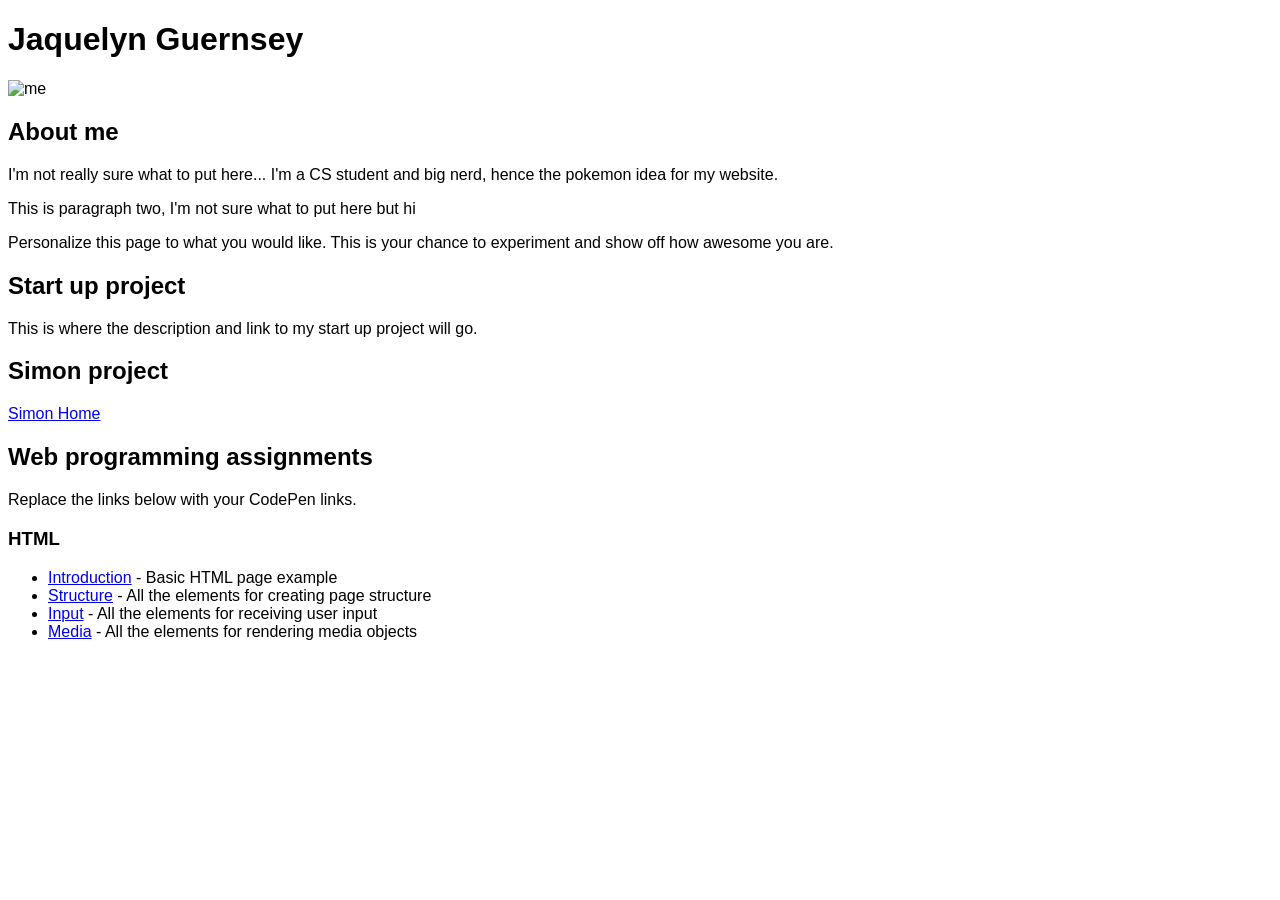
==== MainPage/index.html @ 8d8f6034 "Sorted files and added new image file" ====
<!DOCTYPE html>
<html lang="en">
  <head>
    <meta charset="UTF-8" />
    <meta http-equiv="X-UA-Compatible" content="IE=edge" />
    <meta name="viewport" content="width=device-width, initial-scale=1.0" />
    <!-- This is a placeholder for when you start using CSS -->
    <link rel="stylesheet" href="index.css" />
    <title>Startup Homepage</title>
  </head>
  <body>
    <header>
      <h1>Jaquelyn Guernsey</h1>
      <img src="ProfilePic.png" alt="me" />
    </header>
    <main>
      <section>
        <h2>About me</h2>
        <p>
          I'm not really sure what to put here... I'm a CS student and big nerd, hence the pokemon idea for my website.
        </p>
        <p>
          This is paragraph two, I'm not sure what to put here but hi
        </p>
        <p>
          Personalize this page to what you would like. This is your chance to
          experiment and show off how awesome you are.
        </p>
      </section>
      <section>
        <h2>Start up project</h2>
        <p>
          This is where the description and link to my start up project will go.
        </p>
      </section>
      <section>
        <h2>Simon project</h2>
        <p>
          <a href="https://simon.pokeguesser.click/index.html">Simon Home</a>
        </p>
      </section>
      <section>
        <h2>Web programming assignments</h2>
        <p>Replace the links below with your CodePen links.</p>
        <h3>HTML</h3>
        <ul>
          <li>
            <a href="https://codepen.io/GuernJaq/pen/OJwqZJQ">Introduction</a>
            - Basic HTML page example
          </li>
          <li>
            <a href="https://codepen.io/GuernJaq/pen/LYBadbw">Structure</a> -
            All the elements for creating page structure
          </li>
          <li>
            <a href="https://codepen.io/GuernJaq/pen/rNrRdZR">Input</a> - All
            the elements for receiving user input
          </li>
          <li>
            <a href="https://codepen.io/GuernJaq/pen/VwBRxbW">Media</a> - All
            the elements for rendering media objects
          </li>
        </ul>
      </section>
    </main>
  </body>
</html>
---- MainPage/index.css ----
* {
  font-family: Arial, Helvetica, sans-serif;
  box-sizing: border-box;
}
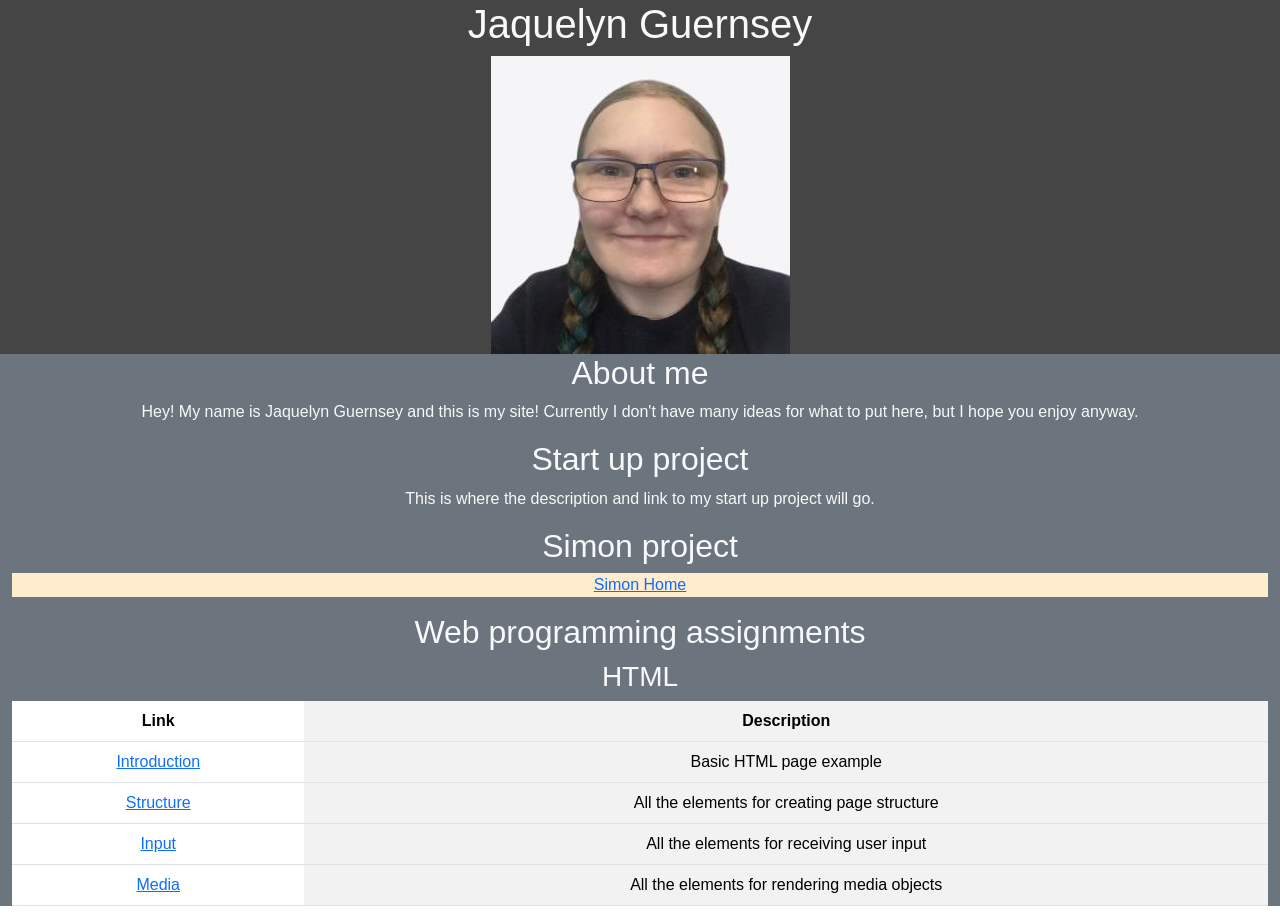
==== commit c12884d9: "Updated main page with (bad) CSS" ====
--- a/MainPage/index.html
+++ b/MainPage/index.html
@@ -6,25 +6,24 @@
     <meta name="viewport" content="width=device-width, initial-scale=1.0" />
     <!-- This is a placeholder for when you start using CSS -->
     <link rel="stylesheet" href="index.css" />
+    <link
+            href="https://cdn.jsdelivr.net/npm/bootstrap@5.2.2/dist/css/bootstrap.min.css"
+            rel="stylesheet"
+            integrity="sha384-Zenh87qX5JnK2Jl0vWa8Ck2rdkQ2Bzep5IDxbcnCeuOxjzrPF/et3URy9Bv1WTRi"
+            crossorigin="anonymous"
+      />
     <title>Startup Homepage</title>
   </head>
   <body>
-    <header>
+    <header class="main-header text-center text-light">
       <h1>Jaquelyn Guernsey</h1>
-      <img src="ProfilePic.png" alt="me" />
+      <img src="..\ImageFiles\ProfilePic.png" alt="me" />
     </header>
-    <main>
+    <main class="container-fluid bg-secondary text-center text-light">
       <section>
         <h2>About me</h2>
         <p>
-          I'm not really sure what to put here... I'm a CS student and big nerd, hence the pokemon idea for my website.
-        </p>
-        <p>
-          This is paragraph two, I'm not sure what to put here but hi
-        </p>
-        <p>
-          Personalize this page to what you would like. This is your chance to
-          experiment and show off how awesome you are.
+          Hey! My name is Jaquelyn Guernsey and this is my site! Currently I don't have many ideas for what to put here, but I hope you enjoy anyway.
         </p>
       </section>
       <section>
@@ -35,32 +34,39 @@
       </section>
       <section>
         <h2>Simon project</h2>
-        <p>
+        <p class="link">
           <a href="https://simon.pokeguesser.click/index.html">Simon Home</a>
         </p>
       </section>
       <section>
         <h2>Web programming assignments</h2>
-        <p>Replace the links below with your CodePen links.</p>
         <h3>HTML</h3>
-        <ul>
-          <li>
-            <a href="https://codepen.io/GuernJaq/pen/OJwqZJQ">Introduction</a>
-            - Basic HTML page example
-          </li>
-          <li>
-            <a href="https://codepen.io/GuernJaq/pen/LYBadbw">Structure</a> -
-            All the elements for creating page structure
-          </li>
-          <li>
-            <a href="https://codepen.io/GuernJaq/pen/rNrRdZR">Input</a> - All
-            the elements for receiving user input
-          </li>
-          <li>
-            <a href="https://codepen.io/GuernJaq/pen/VwBRxbW">Media</a> - All
-            the elements for rendering media objects
-          </li>
-        </ul>
+        <table class="table table-striped-columns">
+          <thead class="table-links-header">
+            <tr>
+              <th>Link</th>
+              <th>Description</th>
+            </tr>
+          </thead>
+          <tbody class="table-links">
+            <tr>
+              <td ><a href="https://codepen.io/GuernJaq/pen/OJwqZJQ">Introduction</a></td>
+              <td>Basic HTML page example</td>
+            </tr>
+            <tr>
+              <td><a href="https://codepen.io/GuernJaq/pen/LYBadbw">Structure</a></td>
+              <td>All the elements for creating page structure</td>
+            </tr>
+            <tr>
+              <td><a href="https://codepen.io/GuernJaq/pen/rNrRdZR">Input</a></td>
+              <td>All the elements for receiving user input</td>
+            </tr>
+            <tr>
+              <td><a href="https://codepen.io/GuernJaq/pen/VwBRxbW">Media</a></td>
+              <td>All the elements for rendering media objects</td>
+            </tr>
+          </tbody>
+        </table>
       </section>
     </main>
   </body>
--- a/MainPage/index.css
+++ b/MainPage/index.css
@@ -2,3 +2,17 @@
   font-family: Arial, Helvetica, sans-serif;
   box-sizing: border-box;
 }
+
+.main-header{
+  background-color: rgb(69,69,69);
+}
+
+.table-links-header{
+  background-color: bisque;
+}
+.table-links{
+  background-color: antiquewhite;
+}
+.link{
+  background-color: blanchedalmond;
+}
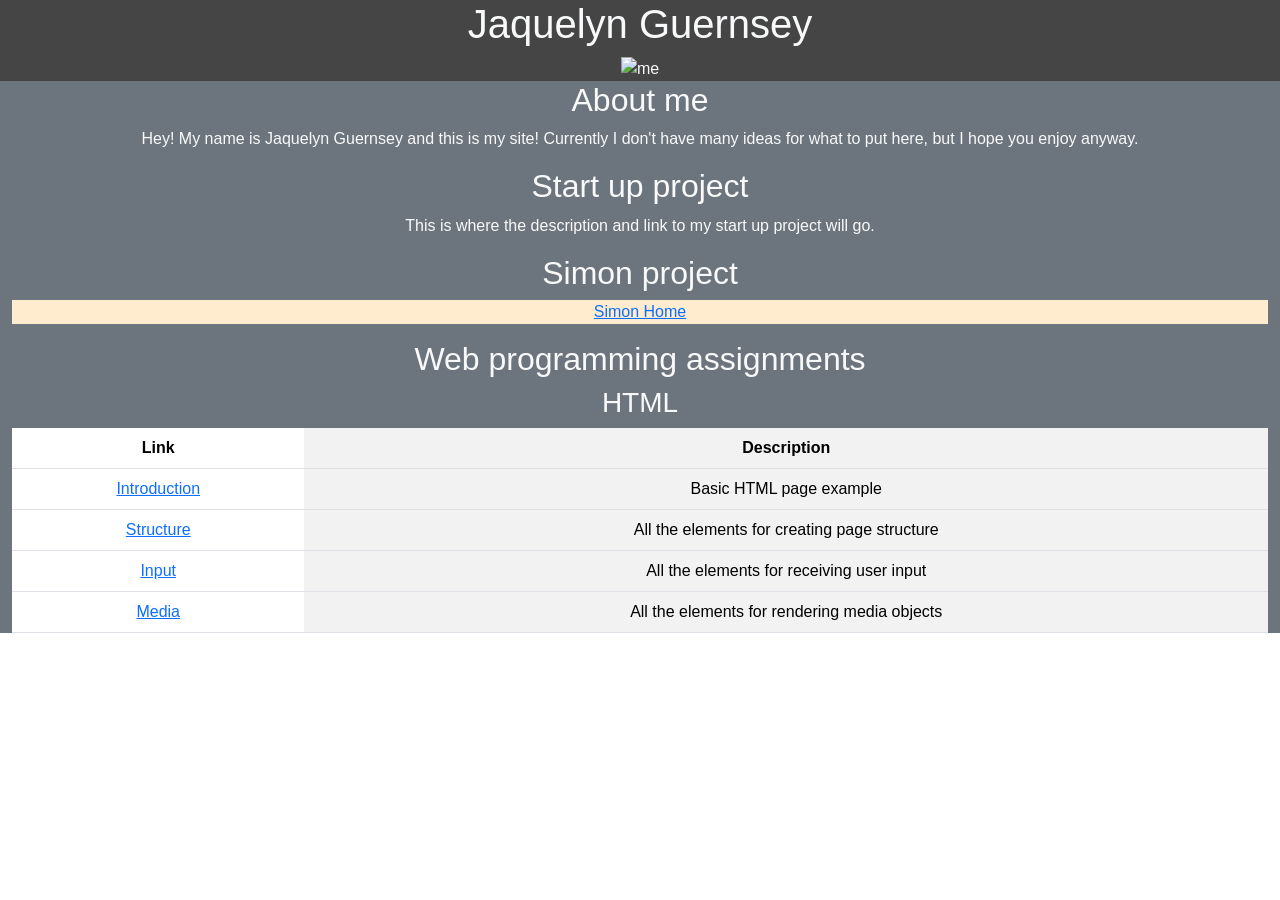
==== commit 53f2ef0e: "Updated html to properly work when deployed" ====
--- a/MainPage/index.html
+++ b/MainPage/index.html
@@ -17,7 +17,7 @@
   <body>
     <header class="main-header text-center text-light">
       <h1>Jaquelyn Guernsey</h1>
-      <img src="..\ImageFiles\ProfilePic.png" alt="me" />
+      <img src="ImageFiles/ProfilePic.png" alt="me" />
     </header>
     <main class="container-fluid bg-secondary text-center text-light">
       <section>
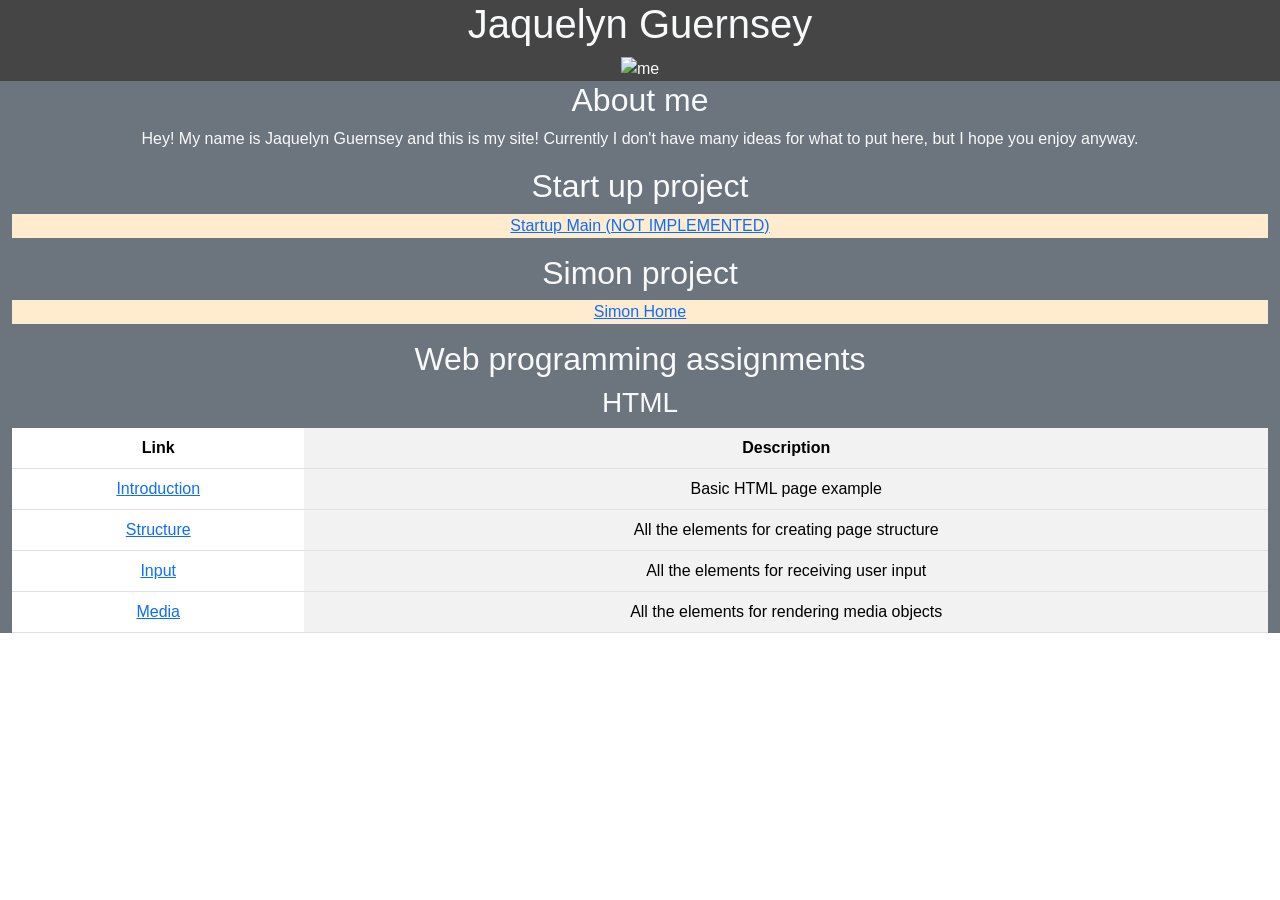
==== commit a05abb89: "Added empty files for startup" ====
--- a/MainPage/index.html
+++ b/MainPage/index.html
@@ -28,8 +28,8 @@
       </section>
       <section>
         <h2>Start up project</h2>
-        <p>
-          This is where the description and link to my start up project will go.
+        <p class="link">
+          <a href="https://startup.pokeguesser.click/login.html">Startup Main (NOT IMPLEMENTED)</a>
         </p>
       </section>
       <section>
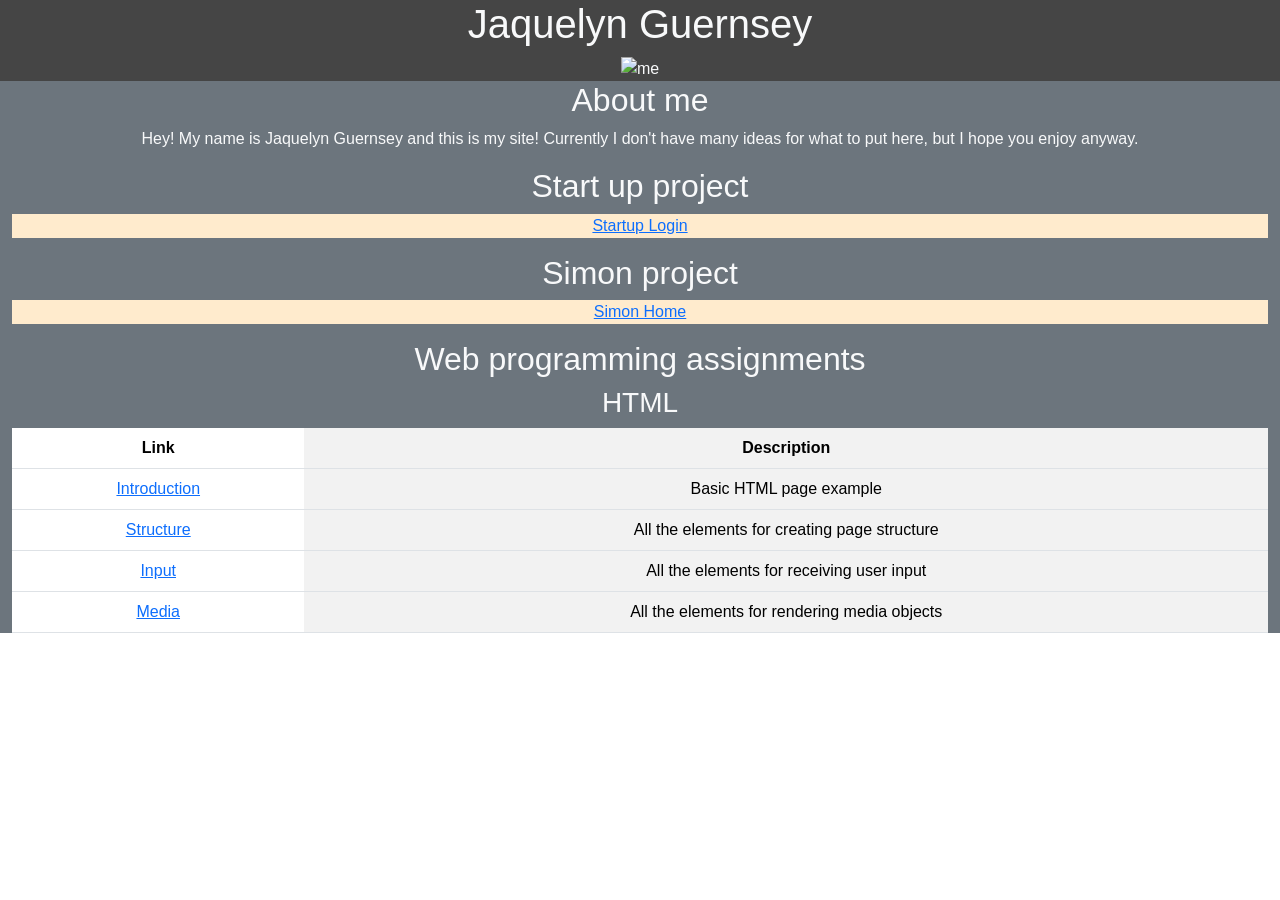
==== commit 678ee715: "Updated link to startup homepage" ====
--- a/MainPage/index.html
+++ b/MainPage/index.html
@@ -29,7 +29,7 @@
       <section>
         <h2>Start up project</h2>
         <p class="link">
-          <a href="https://startup.pokeguesser.click/login.html">Startup Main (NOT IMPLEMENTED)</a>
+          <a href="https://startup.pokeguesser.click/login.html">Startup Login</a>
         </p>
       </section>
       <section>
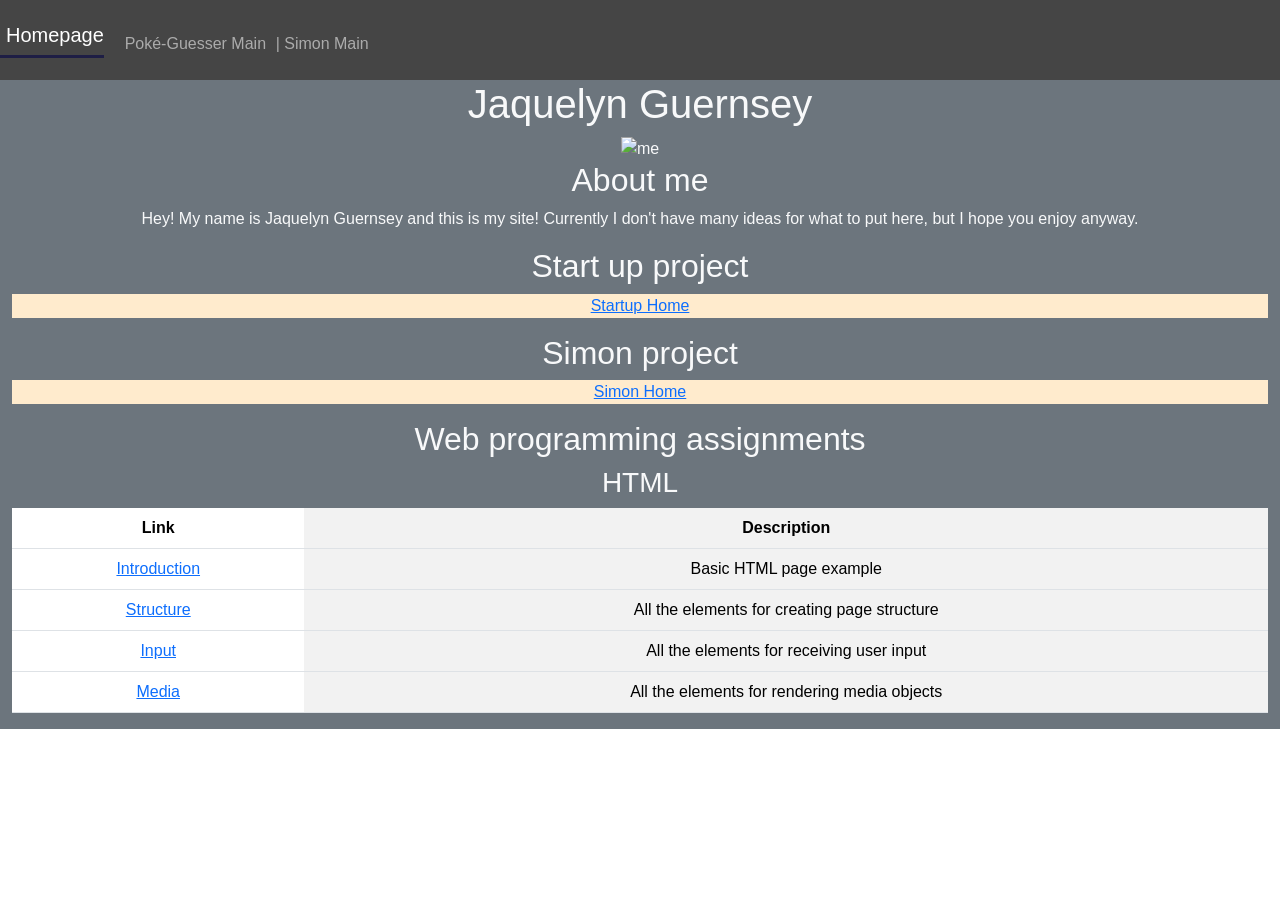
==== commit 73f9e1bb: "Reworked links, results1.html and added Simon files" ====
--- a/MainPage/index.html
+++ b/MainPage/index.html
@@ -15,12 +15,24 @@
     <title>Startup Homepage</title>
   </head>
   <body>
-    <header class="main-header text-center text-light">
-      <h1>Jaquelyn Guernsey</h1>
-      <img src="ImageFiles/ProfilePic.png" alt="me" />
+    <header class="main-header">
+      <nav class="navbar fixed-top navbar-dark">
+        <a class="navbar-brand" href="#">Homepage</a>
+        <menu class="navbar-nav">
+            <li class="nav-item">
+                <a class="nav-link" href="../StartupPageFiles/index.html">Poké-Guesser Main</a>
+            </li>
+            <li class="nav-item">
+                <a class="nav-link" href="../Simon/index.html">| Simon Main</a>
+            </li>
+        </menu>
+      </nav>
+      
     </header>
     <main class="container-fluid bg-secondary text-center text-light">
       <section>
+        <h1>Jaquelyn Guernsey</h1>
+        <img src="ImageFiles/ProfilePic.png" alt="me" />
         <h2>About me</h2>
         <p>
           Hey! My name is Jaquelyn Guernsey and this is my site! Currently I don't have many ideas for what to put here, but I hope you enjoy anyway.
@@ -29,7 +41,7 @@
       <section>
         <h2>Start up project</h2>
         <p class="link">
-          <a href="https://startup.pokeguesser.click/login.html">Startup Login</a>
+          <a href="https://startup.pokeguesser.click/index.html">Startup Home</a>
         </p>
       </section>
       <section>
--- a/MainPage/index.css
+++ b/MainPage/index.css
@@ -1,6 +1,16 @@
 * {
   font-family: Arial, Helvetica, sans-serif;
   box-sizing: border-box;
+}
+header{
+    flex: 0 80px;
+    background-color: rgb(69,69,90);
+}
+body{
+  display: flex;
+  background-color: rgb(120,120,150);
+  flex-direction: column;
+  min-width: 375px;
 }
 
 .main-header{
@@ -15,4 +25,20 @@
 }
 .link{
   background-color: blanchedalmond;
+}
+
+menu{
+  flex: 1;
+  display: flex;
+  flex-direction: row !important;
+  list-style: none;
+}
+
+.navbar-brand{
+  font-size: large;
+  border-bottom: solid rgb(30,30,69) ;
+  padding-left: 0.3em;
+}
+menu .nav-item{
+  padding: 0 0.3em;
 }
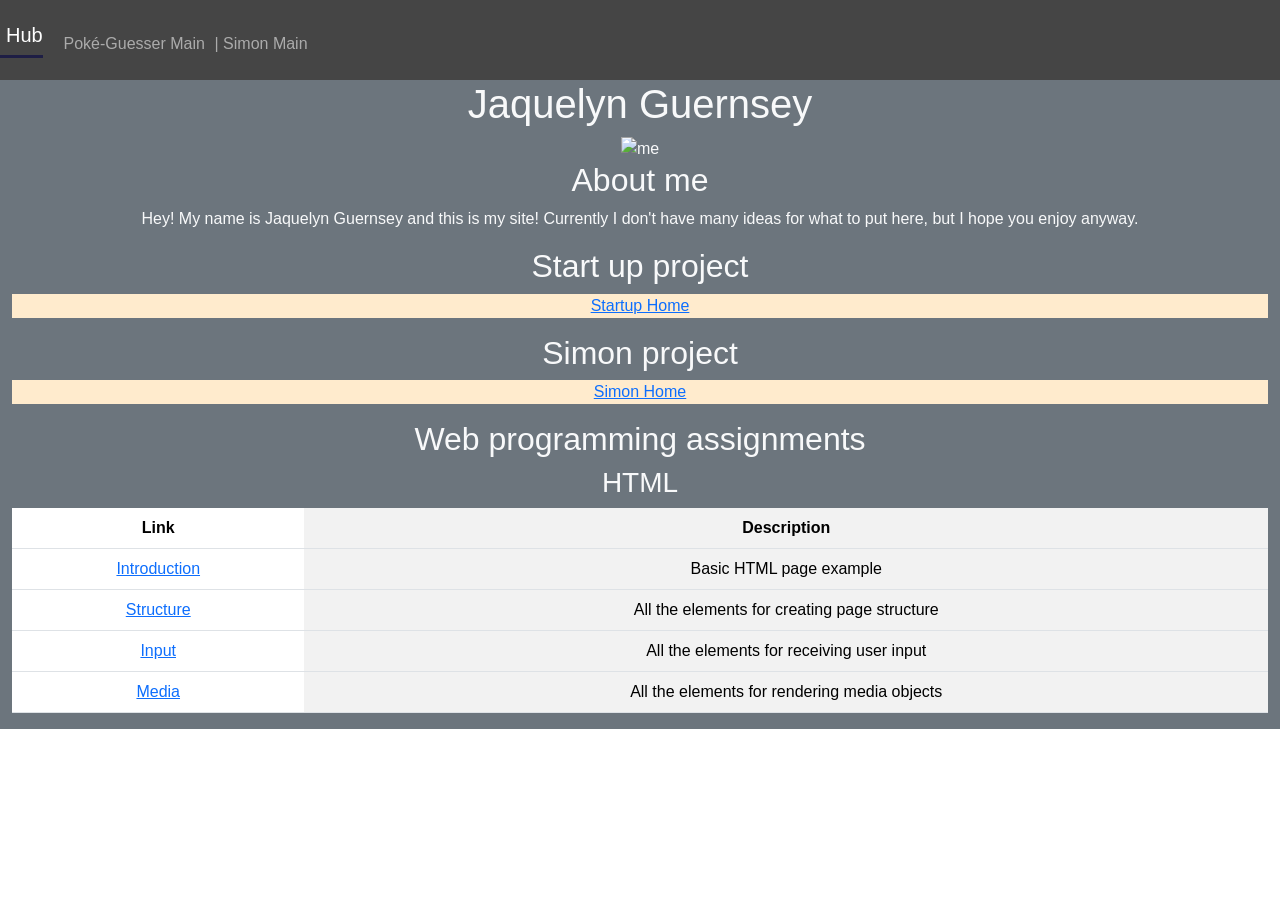
==== commit b6220cb6: "Added "Hub" Link for each branch for easy navigation" ====
--- a/MainPage/index.html
+++ b/MainPage/index.html
@@ -17,7 +17,7 @@
   <body>
     <header class="main-header">
       <nav class="navbar fixed-top navbar-dark">
-        <a class="navbar-brand" href="#">Homepage</a>
+        <a class="navbar-brand" href="#">Hub</a>
         <menu class="navbar-nav">
             <li class="nav-item">
                 <a class="nav-link" href="../StartupPageFiles/index.html">Poké-Guesser Main</a>
